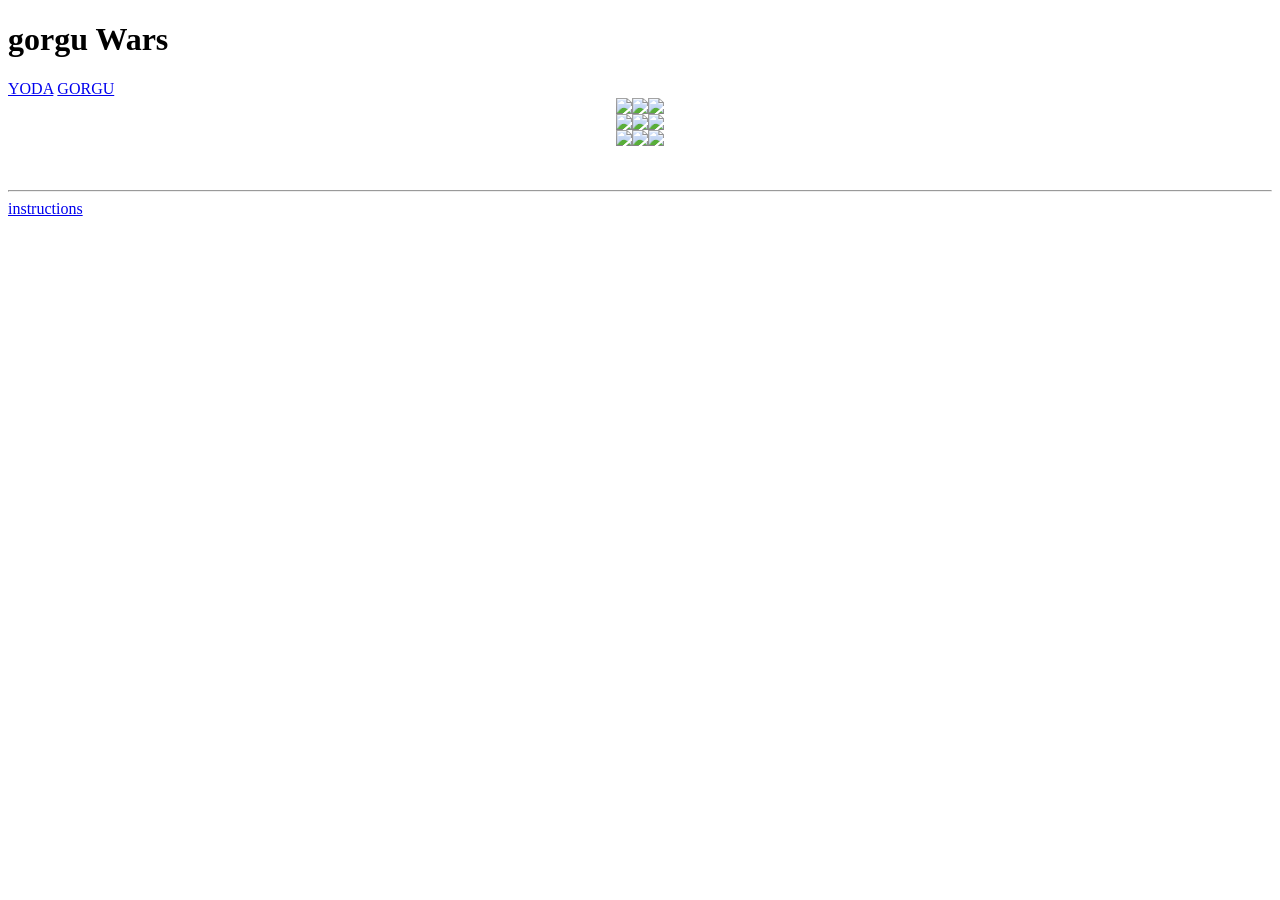
==== gorgu.html @ 4e327d76 "added gorgu and navigation" ====
<!DOCTYPE html>
<html lang="en">
  <head>
    <meta charset="UTF-8" />
    <meta name="viewport" content="width=device-width, initial-scale=1.0" />
    <meta http-equiv="X-UA-Compatible" content="ie=edge" />
    <link href="style.css" rel="stylesheet" type="text/css" />
    <title>Static Template</title>
  </head>
  <body>
       <h1>gorgu Wars</h1>
    <nav>
      <a href="index.html">YODA</a>
      <a href="gorgu.html">GORGU</a>

      <!-- add 3 page of starwars hero of your choice -->
    </nav>
    <!-- code here -->
      <div class="row2"> 
      <img src=image/row-1-column-1.png> <img src=image/row-1-column-2.png> <img src=image/row-1-column-3.png>
      </div>

      <div class="row2"> 
      <img src=image/row-2-column-1.png> <img src=image/row-2-column-2.png> <img src=image/row-2-column-3.png> 
      </div>

      <div class="row2"> 
      <img src=image/row-3-column-1.png> <img src=image/row-3-column-2.png> <img src=image/row-3-column-3.png>
      </div>
    <br /><br />
    <hr />
    <a href="instruction.html">instructions</a>
       
        
        
        
        
        
        
        
            <script src="script.js"></script>
  </body>
</html>
---- style.css ----
@import url("https://fonts.googleapis.com/css?family=Lato|Poller+One&display=swap");

@font-face {
  font-family: "SF Distant Galaxy";
  src: url("SFDistantGalaxy.ttf") format("truetype");
}


/* phone */
@media screen and (max-width: 600px) {
.row2
{ flex-direction: column;
  align-images: center;}
}



h1 {
  font-family: "SF Distant Galaxy";
}


.row2 {
  display: flex;
  justify-content: center;
}
/* computer */
@media screen and (min-width: 600px) {


}
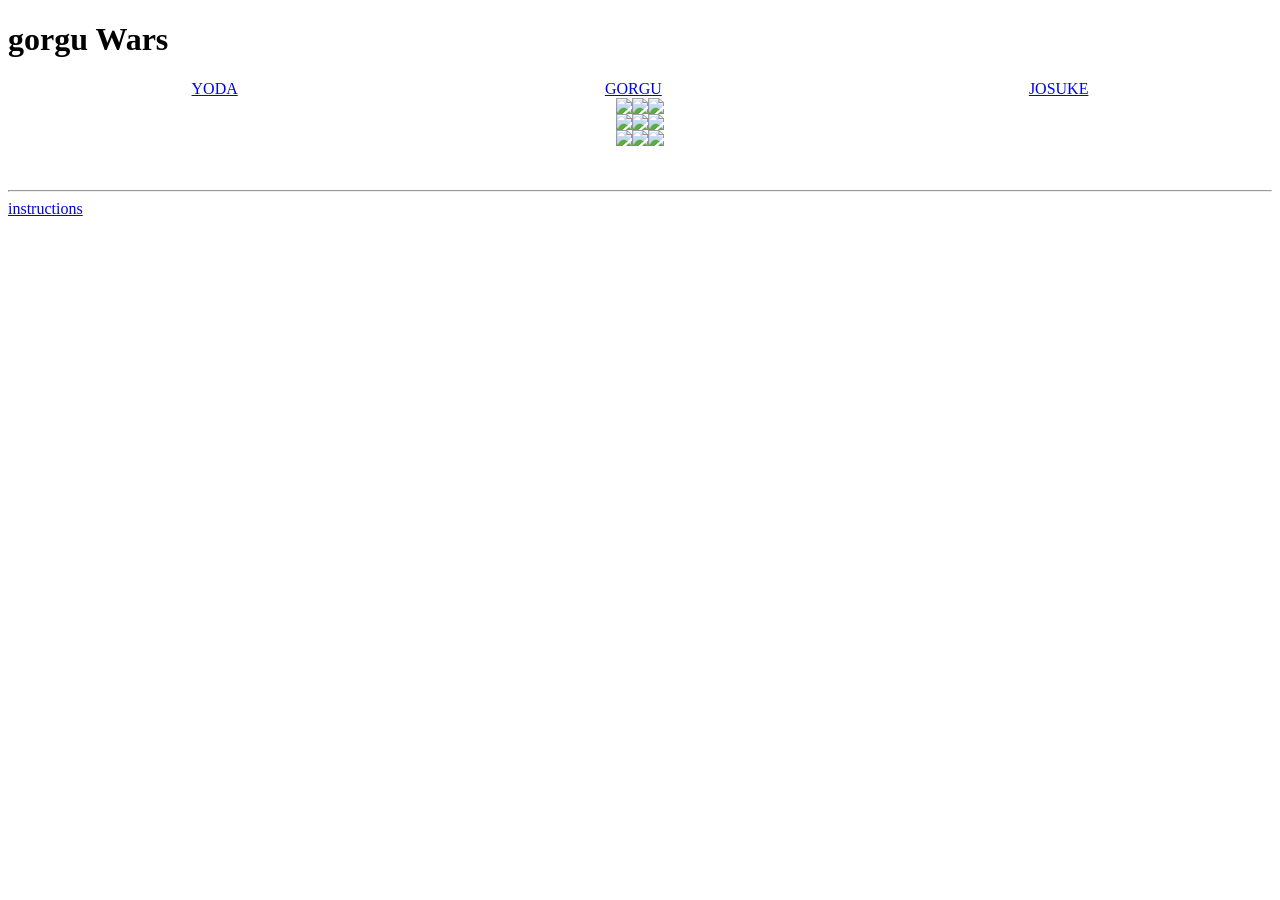
==== commit 6b4e70a9: "adding 3rd image" ====
--- a/gorgu.html
+++ b/gorgu.html
@@ -12,6 +12,7 @@
     <nav>
       <a href="index.html">YODA</a>
       <a href="gorgu.html">GORGU</a>
+      <a href="josuke.html">JOSUKE</a>
 
       <!-- add 3 page of starwars hero of your choice -->
     </nav>
--- a/style.css
+++ b/style.css
@@ -10,7 +10,12 @@
 @media screen and (max-width: 600px) {
 .row2
 { flex-direction: column;
-  align-images: center;}
+  align-images: center;
+}
+ nav {
+    display: flex;
+    flex-direction: column;
+  }
 }
 
 
@@ -27,5 +32,9 @@
 /* computer */
 @media screen and (min-width: 600px) {
 
+  nav {
+    display: flex;
+    justify-content: space-around;
+  }
 
 }
